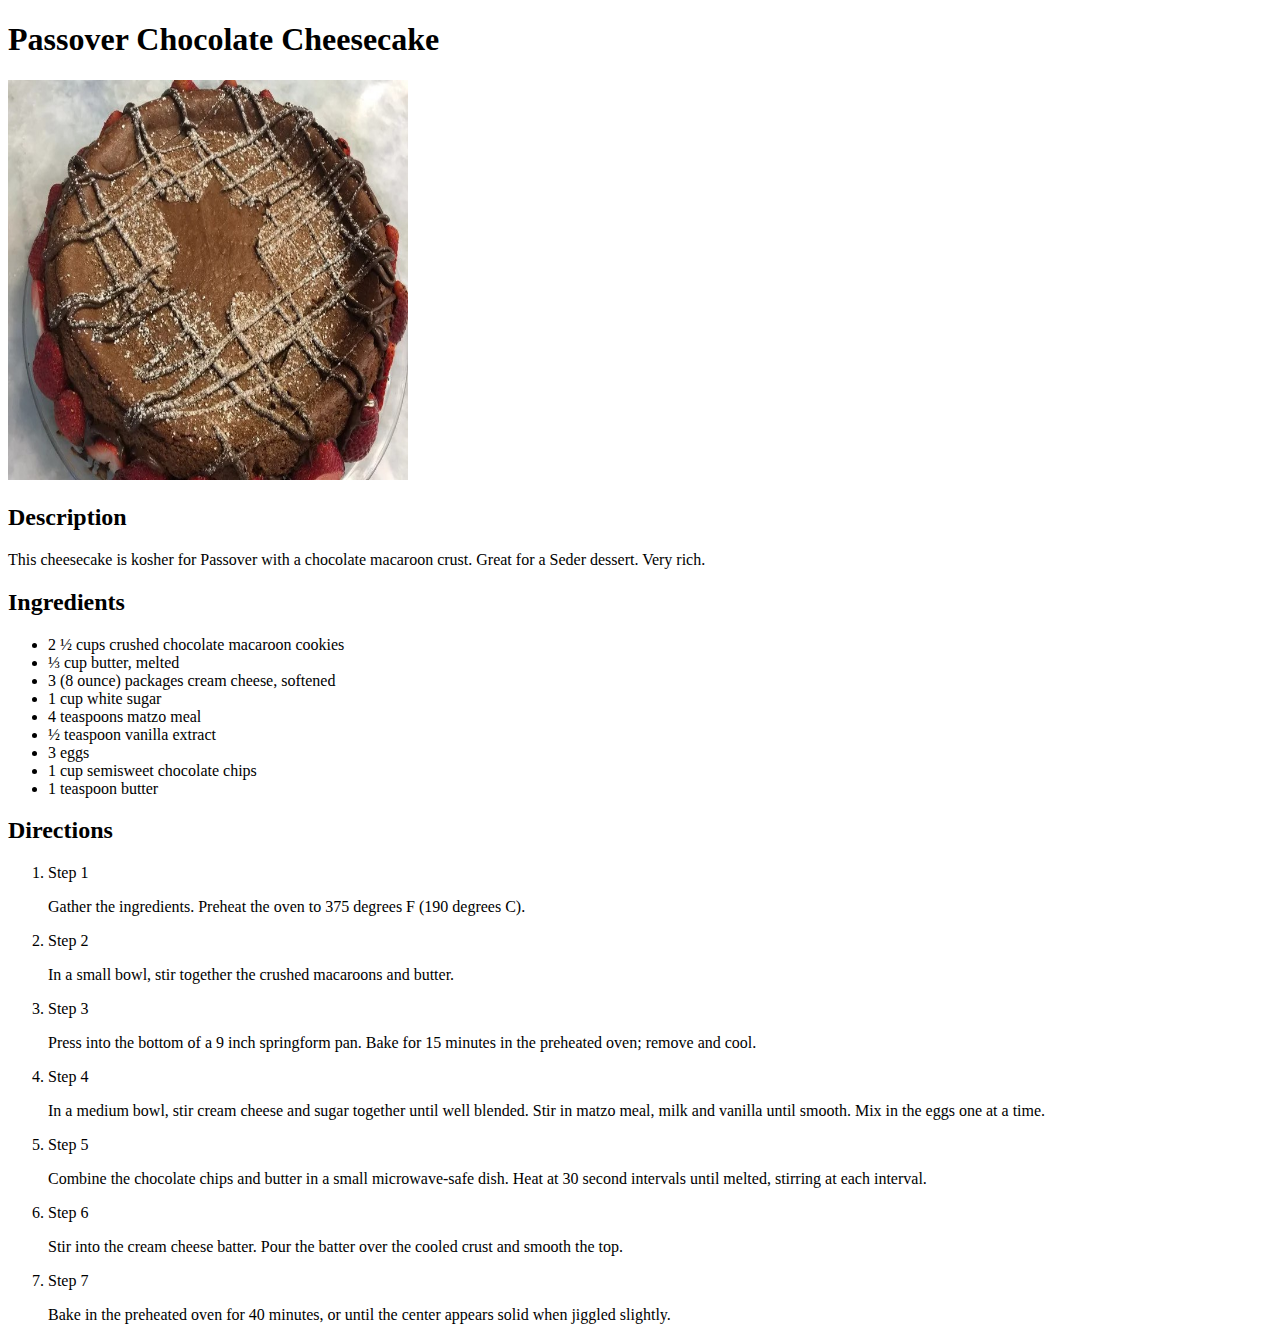
==== recipes/cheesecake.html @ 998434fd "Made the HTML structure of the site" ====
<!DOCTYPE html>
<html lang="en">
<head>
    <meta charset="UTF-8">
    <meta name="viewport" content="width=device-width, initial-scale=1.0">
    <title>Recipes | Cheesecake</title>
</head>
<body>
    <h1>Passover Chocolate Cheesecake</h1>
    <img src="../img/cheesecake.jpg" alt="An image of Passover Chocolate Cheesecake" width="400px" height="400px">
    <h2>Description</h2>
    <p>This cheesecake is kosher for Passover with a chocolate macaroon crust. Great for a Seder dessert. Very rich.</p>
    <h2>Ingredients</h2>
    <ul>
        <li>2 ½ cups crushed chocolate macaroon cookies</li>
        <li>⅓ cup butter, melted</li>
        <li>3 (8 ounce) packages cream cheese, softened</li>
        <li>1 cup white sugar</li>
        <li>4 teaspoons matzo meal</li>
        <li>½ teaspoon vanilla extract</li>
        <li>3 eggs</li>
        <li>1 cup semisweet chocolate chips</li>
        <li>1 teaspoon butter</li>
    </ul>
    <h2>Directions</h2>
    <ol>
        <li>Step 1</li>
        <p>Gather the ingredients. Preheat the oven to 375 degrees F (190 degrees C).</p>
        <li>Step 2</li>
        <p>In a small bowl, stir together the crushed macaroons and butter.</p>
        <li>Step 3</li>
        <p>Press into the bottom of a 9 inch springform pan. Bake for 15 minutes in the preheated oven; remove and cool.</p>
        <li>Step 4</li>
        <p>In a medium bowl, stir cream cheese and sugar together until well blended. Stir in matzo meal, milk and vanilla until smooth. Mix in the eggs one at a time.</p>
        <li>Step 5</li>
        <p>Combine the chocolate chips and butter in a small microwave-safe dish. Heat at 30 second intervals until melted, stirring at each interval.</p>
        <li>Step 6</li>
        <p>Stir into the cream cheese batter. Pour the batter over the cooled crust and smooth the top.</p>
        <li>Step 7</li>
        <p>Bake in the preheated oven for 40 minutes, or until the center appears solid when jiggled slightly.</p>
    </ol>
</body>
</html>
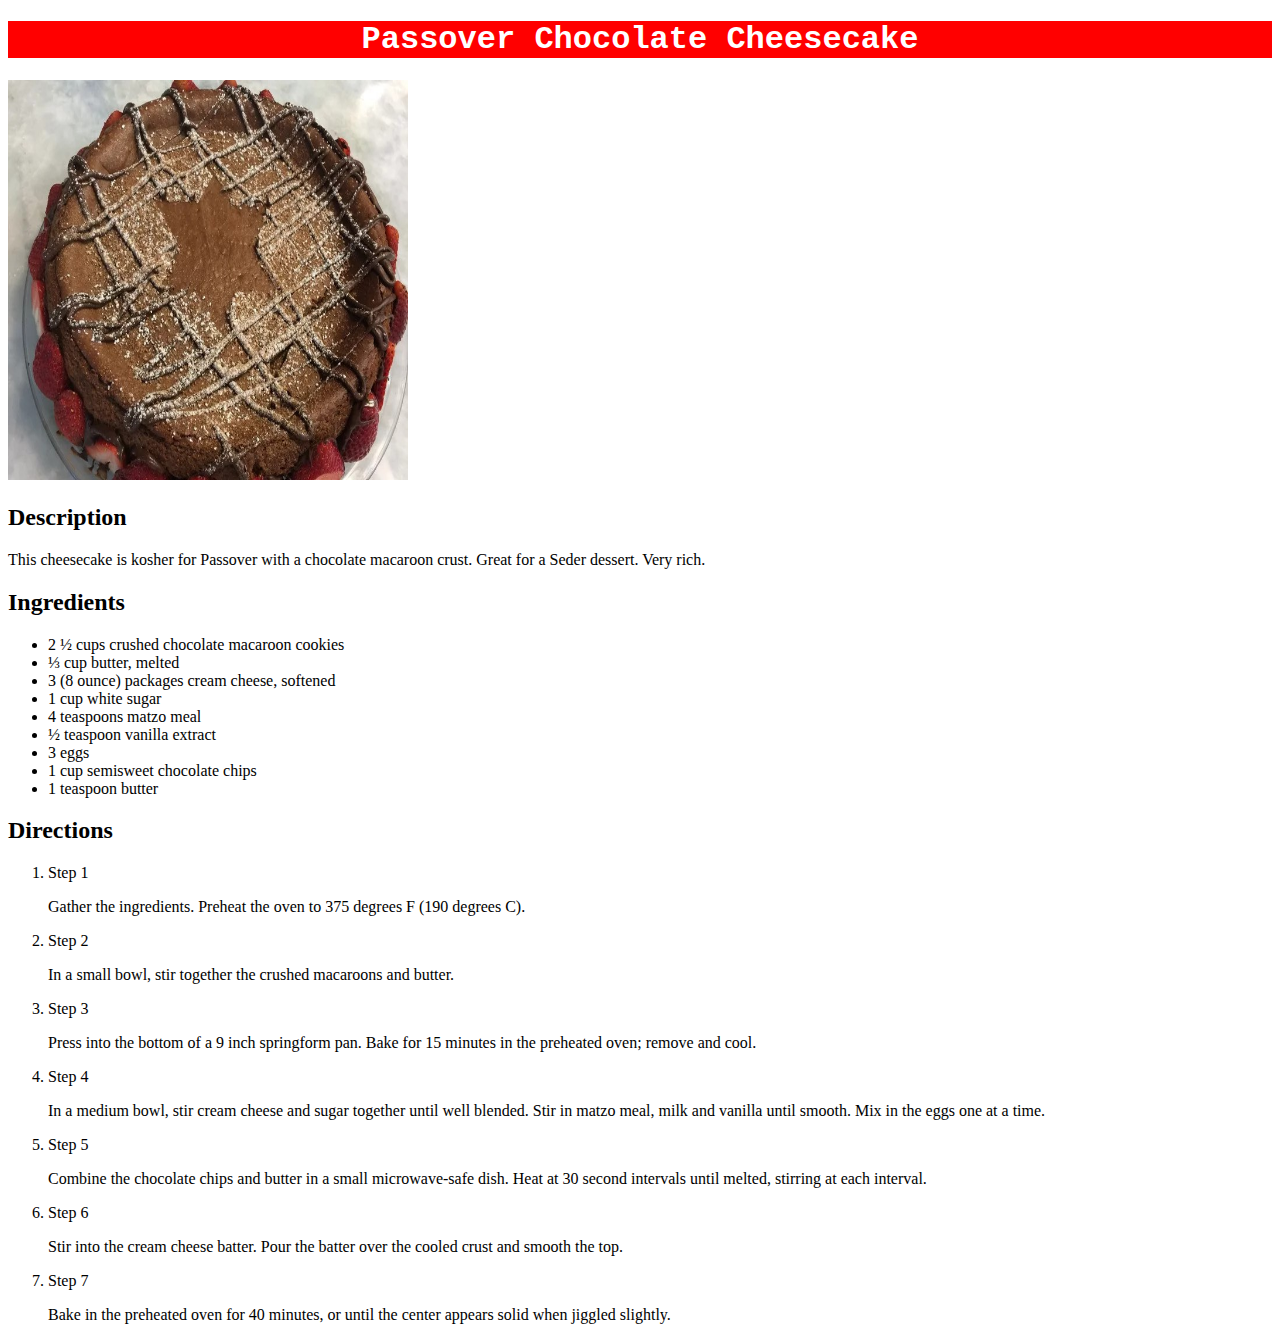
==== commit ea2828f0: "Added some styles" ====
--- a/recipes/cheesecake.html
+++ b/recipes/cheesecake.html
@@ -3,7 +3,8 @@
 <head>
     <meta charset="UTF-8">
     <meta name="viewport" content="width=device-width, initial-scale=1.0">
-    <title>Recipes | Cheesecake</title>
+    <title>Odin Recipes | Cheesecake</title>
+    <link rel="stylesheet" href="../style.css">
 </head>
 <body>
     <h1>Passover Chocolate Cheesecake</h1>
--- a/style.css
+++ b/style.css
@@ -0,0 +1,7 @@
+h1 {
+    background-color: red;
+    text-align: center;
+    font-family: "Courier New", Garamond, serif;
+    font-weight: bold;
+    color: white;
+}